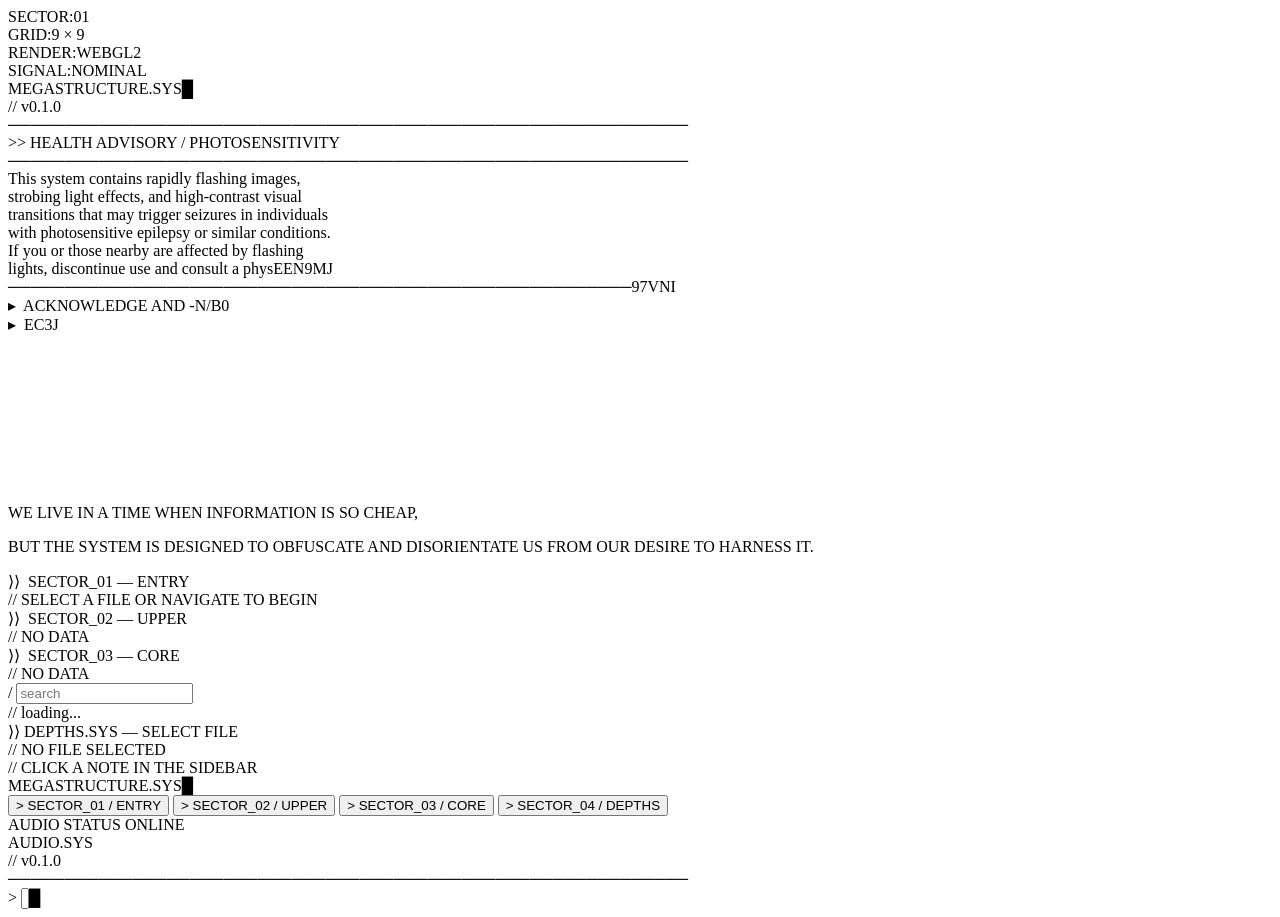
==== frontend/index.html @ d99abc5d "feat: switch typeface to Terminal Mono, Light for body copy Replaces IBM Plex Mono with Terminal Mon" ====
﻿<!DOCTYPE html>
<html lang="en">
<head>
    <meta charset="UTF-8">
    <meta name="viewport" content="width=device-width, initial-scale=1.0">
    <title>megastructure</title>
    <link data-trunk rel="css" href="styles.css" />
    <link data-trunk rel="copy-dir" href="assets" />
</head>
<body>

    <!-- ── CRT scan-line overlay (pointer-events: none, above everything) ── -->
    <div id="crt-overlay" aria-hidden="true"></div>

    <!-- ── Procedural texture field (contours + dust), below the UI ── -->
    <div id="texture-field" aria-hidden="true"></div>

    <!-- ── Spec readout — balances the nav across the top of the frame ── -->
    <aside id="sys-spec" aria-hidden="true">
        <div class="spec-row"><span class="spec-k">SECTOR</span><span class="spec-c">:</span><span class="spec-v" id="spec-sector">01</span></div>
        <div class="spec-row"><span class="spec-k">GRID</span><span class="spec-c">:</span><span class="spec-v">9 × 9</span></div>
        <div class="spec-row"><span class="spec-k">RENDER</span><span class="spec-c">:</span><span class="spec-v">WEBGL2</span></div>
        <div class="spec-row"><span class="spec-k">SIGNAL</span><span class="spec-c">:</span><span class="spec-v">NOMINAL</span></div>
    </aside>

    <!-- ── Splash / photosensitivity disclaimer ── -->
    <div id="splash">
        <div id="splash-inner">
            <div class="splash-head" id="sys-title-splash">
                <span id="sys-splash-before">MEGASTRUCTURE.SYS</span><span class="splash-cursor sys-cursor">█</span><span id="sys-splash-after"></span>
            </div>
            <div class="splash-ver">// v0.1.0</div>
            <div class="splash-rule">────────────────────────────────────────────────────────────</div>
            <div class="splash-label">&gt;&gt;&nbsp;HEALTH&nbsp;ADVISORY&nbsp;/&nbsp;PHOTOSENSITIVITY</div>
            <div class="splash-rule">────────────────────────────────────────────────────────────</div>
            <div class="splash-body">
                <div>This system contains rapidly flashing images,</div>
                <div>strobing light effects, and high-contrast visual</div>
                <div>transitions that may trigger seizures in individuals</div>
                <div>with photosensitive epilepsy or similar conditions.</div>
                <div class="splash-gap"></div>
                <div>If you or those nearby are affected by flashing</div>
                <div>lights, discontinue use and consult a physician.</div>
            </div>
            <div class="splash-rule">────────────────────────────────────────────────────────────</div>
            <div class="splash-opts">
                <div id="splash-enter" class="splash-opt">▸&nbsp;&nbsp;ACKNOWLEDGE AND ENTER</div>
                <div id="splash-back"  class="splash-opt">▸&nbsp;&nbsp;EXIT</div>
            </div>
        </div>
    </div>

    <canvas id="canvas"></canvas>
    <canvas id="glitch-canvas"></canvas>
    <div id="hover-ghost" aria-hidden="true"></div>

    <!-- ── Landing statement (upper centre; recedes once a panel opens) ── -->
    <section id="manifesto" aria-label="statement">
        <p class="mf-lead">
            <span class="mf-line">WE LIVE IN A TIME WHEN</span>
            <span class="mf-line">INFORMATION IS SO CHEAP,</span>
        </p>
        <div class="mf-rule" aria-hidden="true"></div>
        <p class="mf-body">
            <span class="mf-line">BUT THE SYSTEM IS DESIGNED</span>
            <span class="mf-line">TO OBFUSCATE AND DISORIENTATE US</span>
            <span class="mf-line">FROM OUR DESIRE TO HARNESS IT.</span>
        </p>
    </section>

    <!-- ── content panels (sectors 0–2) ── -->
    <div id="panel-0" class="content-panel panel-hidden">
        <div class="panel-header">
            <span class="notes-prompt">⟩⟩&nbsp;</span>
            <span class="panel-title">SECTOR_01&nbsp;—&nbsp;ENTRY</span>
        </div>
        <div class="panel-body">
            <div class="notes-empty">// SELECT A FILE OR NAVIGATE TO BEGIN</div>
        </div>
    </div>

    <div id="panel-1" class="content-panel panel-hidden">
        <div class="panel-header">
            <span class="notes-prompt">⟩⟩&nbsp;</span>
            <span class="panel-title">SECTOR_02&nbsp;—&nbsp;UPPER</span>
        </div>
        <div class="panel-body">
            <div class="notes-empty">// NO DATA</div>
        </div>
    </div>

    <div id="panel-2" class="content-panel panel-hidden">
        <div class="panel-header">
            <span class="notes-prompt">⟩⟩&nbsp;</span>
            <span class="panel-title">SECTOR_03&nbsp;—&nbsp;CORE</span>
        </div>
        <div class="panel-body">
            <div class="notes-empty">// NO DATA</div>
        </div>
    </div>

    <!-- ── notes panel (SECTOR_04 / DEPTHS) ── -->
    <div id="notes-panel" class="notes-hidden">
        <div id="notes-sidebar">
            <div id="notes-search-bar">
                <span class="notes-prompt">/ </span>
                <input id="notes-search" type="text" placeholder="search" autocomplete="off" spellcheck="false">
            </div>
            <div id="notes-tree">
                <div class="notes-loading">// loading...</div>
            </div>
        </div>
        <div id="notes-main">
            <div id="notes-header">
                <span class="notes-prompt">⟩⟩ </span>
                <span id="notes-title">DEPTHS.SYS — SELECT FILE</span>
            </div>
            <div id="notes-body">
                <div class="notes-empty">
                    <div>// NO FILE SELECTED</div>
                    <div>// CLICK A NOTE IN THE SIDEBAR</div>
                </div>
            </div>
        </div>
    </div>

    <nav id="menu">
        <div class="menu-header" id="sys-title-nav">
            <span id="sys-nav-before">MEGASTRUCTURE.SYS</span><span class="cursor sys-cursor">█</span><span id="sys-nav-after"></span>
        </div>
        <div class="menu-rule rule-broken rule-ticked"></div>
        <button id="sector-0" class="menu-item active">
            <span class="prompt">&gt;&nbsp;</span>SECTOR_01&nbsp;/&nbsp;ENTRY
        </button>
        <button id="sector-1" class="menu-item">
            <span class="prompt">&gt;&nbsp;</span>SECTOR_02&nbsp;/&nbsp;UPPER
        </button>
        <button id="sector-2" class="menu-item">
            <span class="prompt">&gt;&nbsp;</span>SECTOR_03&nbsp;/&nbsp;CORE
        </button>
        <button id="sector-3" class="menu-item">
            <span class="prompt">&gt;&nbsp;</span>SECTOR_04&nbsp;/&nbsp;DEPTHS
        </button>
        <div class="menu-rule rule-broken rule-ticked"></div>
        <div class="menu-status">AUDIO&nbsp;STATUS&nbsp;<span id="audio-status" class="online">ONLINE</span></div>
        <div id="sys-egg-msg"></div>
    </nav>
    <!-- ── Audio-sys terminal overlay ── -->
    <div id="audio-sys">
        <div id="audio-sys-inner">
            <div class="asys-head"><span id="asys-title">AUDIO.SYS</span></div>
            <div class="asys-ver">// v0.1.0</div>
            <div class="asys-rule">────────────────────────────────────────────────────────────</div>
            <div id="audio-sys-out"></div>
            <div class="asys-rule"></div>
            <div class="asys-prompt-row">
                <span class="asys-prompt">&gt;&nbsp;</span><input id="audio-sys-cmd" type="text" autocomplete="off" spellcheck="false" /><span class="asys-cursor" aria-hidden="true">█</span>
            </div>
        </div>
    </div>

    <!-- Cache-bust: unlike Trunk's data-trunk assets (css/wasm), these
         plain script tags keep the same URL every deploy, so a browser
         or CDN cache can silently serve a stale copy after a redeploy.
         Bump this query string whenever any of these files change. -->
    <script src="assets/music.js?v=5"></script>
    <script src="assets/scramble.js?v=7"></script>
    <script src="assets/title.js?v=4"></script>
    <script src="assets/synth-ui.js?v=1"></script>
    <script src="assets/audio-sys.js?v=4"></script>
    <script src="assets/ascii-vis.js?v=5"></script>
</body>
</html>
---- frontend/styles.css ----
/* ── Terminal Mono ────────────────────────────────────────────
   One family, four registered weights. Light carries reading copy,
   Regular is the interface default. Medium and Bold are registered so
   emphasis in rendered markdown resolves to a real cut instead of a
   browser-synthesised fake bold off Regular. */
@font-face {
    font-family: 'TerminalMono';
    src: url('assets/fonts/TRTTerminalMono-Light.otf') format('opentype');
    font-weight: 300;
    font-style: normal;
    font-display: swap;
}
@font-face {
    font-family: 'TerminalMono';
    src: url('assets/fonts/TRTTerminalMono-Regular.otf') format('opentype');
    font-weight: 400;
    font-style: normal;
    font-display: swap;
}
@font-face {
    font-family: 'TerminalMono';
    src: url('assets/fonts/TRTTerminalMono-Medium.otf') format('opentype');
    font-weight: 500;
    font-style: normal;
    font-display: swap;
}
@font-face {
    font-family: 'TerminalMono';
    src: url('assets/fonts/TRTTerminalMono-Bold.otf') format('opentype');
    font-weight: 700;
    font-style: normal;
    font-display: swap;
}

/* ── design tokens ────────────────────────────────────────────
   Bone rather than pure white: the specimen-sheet look comes partly
   from ink that reads as pigment on dark stock, not as backlit #fff. */
:root {
    --bone:    232, 228, 217;
    --rule-lo: rgba(var(--bone), 0.06);
    --rule-md: rgba(var(--bone), 0.16);
    --rule-hi: rgba(var(--bone), 0.34);
    /* Density envelope for glyph-drawn rules (────) so they don't read flat */
    --rule-fade: linear-gradient(90deg,
        #000 0%, rgba(0,0,0,0.30) 17%, #000 34%, rgba(0,0,0,0.55) 46%,
        #000 61%, rgba(0,0,0,0.22) 78%, rgba(0,0,0,0.85) 100%);
}

* {
    margin: 0;
    padding: 0;
    box-sizing: border-box;
}

/* ── weight policy ────────────────────────────────────────────
   Regular is the interface default; anything that's read as prose
   rather than scanned as UI drops to Light. */
body { font-weight: 400; }

.splash-body,
.panel-body,
#notes-body,
.mf-body {
    font-weight: 300;
}

/* Structure inside Light copy steps back up — headings are set to
   Medium at the markdown typography rules further down. */
#notes-body code,
#notes-body pre,
#notes-tree,
.notes-empty,
.notes-loading {
    font-weight: 400;
}

/* ── texture field ────────────────────────────────────────────
   Sparse dust only — a threshold on high-frequency noise. Sits above the
   3D canvas but below the UI so chrome stays crisp on top of it. */
#texture-field {
    position: fixed;
    inset: 0;
    z-index: 2;
    pointer-events: none;
    opacity: 0.09;
    background-image:
        url("data:image/svg+xml,%3Csvg xmlns='http://www.w3.org/2000/svg' width='300' height='300'%3E%3Cfilter id='s'%3E%3CfeTurbulence type='fractalNoise' baseFrequency='0.55' numOctaves='1' seed='3' stitchTiles='stitch'/%3E%3CfeComponentTransfer%3E%3CfeFuncA type='discrete' tableValues='0 0 0 0 0 0 0 0 0 0 0 0 0 0 0 0 0 0 0 1'/%3E%3C/feComponentTransfer%3E%3C/filter%3E%3Crect width='300' height='300' filter='url(%23s)' fill='%23e8e4d9'/%3E%3C/svg%3E");
    background-size: 300px 300px;
}

/* ── broken measurement rules ─────────────────────────────────
   Irregular dash lengths at three different alphas, so a rule reads as
   a drafting guide that fades and breaks along its run rather than a
   single flat stroke. */
.rule-broken {
    background-image: repeating-linear-gradient(90deg,
        var(--rule-hi) 0 7px,
        var(--rule-lo) 7px 12px,
        var(--rule-md) 12px 27px,
        transparent    27px 36px,
        var(--rule-lo) 36px 50px,
        var(--rule-hi) 50px 54px,
        transparent    54px 63px);
    background-repeat: repeat-x;
}

/* End ticks — the short cross-strokes that terminate a dimension line */
.rule-ticked { position: relative; }

.rule-ticked::before,
.rule-ticked::after {
    content: '';
    position: absolute;
    top: -2px;
    width: 1px;
    height: 5px;
    background: rgba(var(--bone), 0.38);
}

.rule-ticked::before { left: 0; }
.rule-ticked::after  { right: 0; }

html, body {
    width: 100%;
    height: 100%;
    background: #060608;
    overflow: hidden;
}

#canvas {
    display: block;
    position: fixed;
    top: 0;
    left: 0;
    width: 100%;
    height: 100%;
}

#glitch-canvas {
    position: fixed;
    inset: 0;
    width: 100%;
    height: 100%;
    pointer-events: none;
    z-index: 25;
    image-rendering: pixelated;
}

#hover-ghost {
    position: fixed;
    pointer-events: none;
    z-index: 40;
    font-family: 'TerminalMono', 'Courier New', 'Courier', monospace;
    font-size: clamp(14px, 1.65vw, 20px);
    letter-spacing: 0.08em;
    line-height: 1.9;
    color: rgba(196, 8, 0, 0.55);
    white-space: pre;
    display: none;
    user-select: none;
}

/* ── terminal nav ─────────────────────────────────────────── */

#menu {
    position: fixed;
    top: clamp(1rem, 3vw, 2rem);
    right: clamp(1rem, 3vw, 2rem);
    z-index: 10;
    font-family: 'TerminalMono', 'Courier New', 'Courier', monospace;
    font-size: clamp(14px, 1.65vw, 20px);
    line-height: 1.9;
    color: #fff;
    user-select: none;
    pointer-events: auto;
    text-align: left;
    min-width: 17ch;
}

.menu-header {
    font-size: clamp(14px, 1.73vw, 20px);
    letter-spacing: 0.12em;
    color: #fff;
    white-space: nowrap;
    text-shadow: 0 0 8px rgba(255,255,255,0.65), 0 0 22px rgba(255,255,255,0.22), 0 0 48px rgba(255,255,255,0.07);
}

.cursor {
    display: inline-block;
    animation: blink 1.1s step-end infinite;
    color: #fff;
    text-shadow: 0 0 8px rgba(255,255,255,0.65), 0 0 22px rgba(255,255,255,0.22);
}

@keyframes blink {
    50% { opacity: 0; }
}

/* No background here — the .rule-broken utility supplies it. A shorthand
   `background` reset would win on source order and blank the dashes. */
.menu-rule {
    width: 100%;
    height: 1px;
    margin: 0.55em 0;
}

.menu-item {
    display: block;
    width: 100%;
    text-align: left;
    background: none;
    border: none;
    padding: 0;
    font-family: inherit;
    font-size: inherit;
    line-height: inherit;
    letter-spacing: 0.08em;
    color: rgba(255, 255, 255, 0.35);
    cursor: pointer;
    white-space: nowrap;
    transition: color 0.12s ease, text-shadow 0.12s ease;
    -webkit-tap-highlight-color: transparent;
}

.menu-item .prompt {
    color: rgba(255, 255, 255, 0.18);
    transition: color 0.12s ease;
}

.menu-item:hover {
    color: rgba(255, 255, 255, 0.85);
    text-shadow: 0 0 7px rgba(255,255,255,0.55), 0 0 20px rgba(255,255,255,0.18);
}

.menu-item:hover .prompt {
    color: rgba(255, 255, 255, 0.55);
}

.menu-item.active {
    color: #fff;
    text-shadow: 0 0 7px rgba(255,255,255,0.6), 0 0 20px rgba(255,255,255,0.2);
}

.menu-item.active .prompt {
    color: #fff;
}

.menu-status {
    font-size: clamp(12px, 1.43vw, 17px);
    color: rgba(255, 255, 255, 0.28);
    letter-spacing: 0.1em;
}

.online {
    color: #4dff88;
    transition: text-shadow 0.15s ease;
}

.online:hover {
    text-shadow: 0 0 6px rgba(77, 255, 136, 0.85), 0 0 18px rgba(77, 255, 136, 0.4), 0 0 40px rgba(77, 255, 136, 0.15);
}

.offline {
    color: #ff4455;
    transition: text-shadow 0.15s ease;
}

.offline:hover {
    text-shadow: 0 0 6px rgba(255, 68, 85, 0.85), 0 0 18px rgba(255, 68, 85, 0.4), 0 0 40px rgba(255, 68, 85, 0.15);
}

/* ── spec readout (top-left) ──────────────────────────────── */

#sys-spec {
    position: fixed;
    top: clamp(1rem, 3vw, 2rem);
    left: clamp(1rem, 3vw, 2rem);
    z-index: 10;
    font-family: 'TerminalMono', 'Courier New', 'Courier', monospace;
    font-size: clamp(9px, 0.78vw, 11px);
    line-height: 1.95;
    letter-spacing: 0.15em;
    color: rgba(var(--bone), 0.34);
    user-select: none;
    pointer-events: none;
}

/* Fixed-width key column so every colon lands on the same axis — the
   aligned-colon table is what makes the block read as a spec sheet. */
.spec-row { display: flex; }
.spec-k   { width: 7ch; flex-shrink: 0; }
.spec-c   { width: 2ch; flex-shrink: 0; color: rgba(var(--bone), 0.2); }
.spec-v   { color: rgba(var(--bone), 0.58); }

/* ── landing statement ────────────────────────────────────── */

/* Sits below #glitch-canvas (25) so the glitch/displacement layer washes
   over it like everything else in the scene. pointer-events:none keeps the
   3D canvas and the menu fully interactive underneath. */
#manifesto {
    position: fixed;
    top: clamp(4rem, 10vh, 8.5rem);
    left: 50%;
    transform: translateX(-50%);
    z-index: 20;
    width: min(46rem, 84vw);
    text-align: center;
    font-family: 'TerminalMono', 'Courier New', 'Courier', monospace;
    color: #fff;
    pointer-events: none;
    user-select: none;
    /* Visible by default — the splash is an opaque layer above it, so its
       fade-out is what reveals this. Deliberately not gated behind a
       JS-applied class: the statement should never depend on a script
       having run to be readable. */
    transition: opacity 0.55s ease, transform 0.55s ease;
}

.mf-line { display: block; }

/* letter-spacing adds a trailing gap on the last glyph, which pulls
   centred lines visually left — text-indent puts it back. */
.mf-lead {
    font-size: clamp(15px, 2.45vw, 30px);
    line-height: 1.42;
    letter-spacing: 0.17em;
    text-indent: 0.17em;
    text-shadow: 0 0 10px rgba(255,255,255,0.5), 0 0 30px rgba(255,255,255,0.18),
                 0 0 70px rgba(255,255,255,0.07);
}

/* The one focal rule — solid at the centre, dissolving at both ends,
   with tick ends. Non-monotone without being visibly dashed. */
.mf-rule {
    position: relative;
    width: clamp(3rem, 6vw, 4.75rem);
    height: 1px;
    margin: clamp(1.5rem, 3.2vh, 2.6rem) auto;
    background: linear-gradient(90deg,
        transparent 0%, rgba(var(--bone), 0.12) 14%, rgba(var(--bone), 0.46) 42%,
        rgba(var(--bone), 0.46) 58%, rgba(var(--bone), 0.12) 86%, transparent 100%);
}

.mf-rule::before,
.mf-rule::after {
    content: '';
    position: absolute;
    top: -2px;
    width: 1px;
    height: 5px;
    background: rgba(var(--bone), 0.3);
}

.mf-rule::before { left: 0; }
.mf-rule::after  { right: 0; }

.mf-body {
    font-size: clamp(10px, 1.45vw, 17px);
    line-height: 1.85;
    letter-spacing: 0.25em;
    text-indent: 0.25em;
    color: rgba(255, 255, 255, 0.52);
    text-shadow: 0 0 8px rgba(255,255,255,0.22);
}

/* Recede while a panel or the notes reader is open — this belongs to the
   landing state, not to reading mode. */
body:has(.content-panel:not(.panel-hidden)) #manifesto,
body:has(#notes-panel:not(.notes-hidden)) #manifesto {
    opacity: 0;
    transform: translateX(-50%) translateY(-0.6rem);
}

/* Below ~700px the nav occupies the whole upper right, so the statement
   drops beneath it rather than running underneath the menu items. */
@media (max-width: 700px) {
    /* The nav's height is driven by its font size, not by viewport height, so
       a pure vh offset collides on short screens — the rem floor guarantees
       clearance beneath it at any phone height. */
    #manifesto {
        top: max(17.5rem, 30vh);
        width: 88vw;
    }
    .mf-lead { font-size: clamp(13px, 4.3vw, 22px); letter-spacing: 0.13em; text-indent: 0.13em; }
    .mf-body { font-size: clamp(10px, 2.9vw, 13px); letter-spacing: 0.19em; text-indent: 0.19em; }
}

/* ── shared panel base ────────────────────────────────────── */

/* z-index 26 puts panels above #glitch-canvas (25) but below #menu (30) */
.content-panel,
#notes-panel {
    position: fixed;
    top: 50%;
    left: 50%;
    transform: translate(-50%, -50%);
    z-index: 26;
    width: min(960px, 88vw);
    height: min(78vh, 680px);
    background-color: rgba(4, 5, 7, 0.96);
    /* Registration marks at the corners instead of a continuous frame —
       eight short strokes, two per corner. */
    background-image:
        linear-gradient(var(--rule-hi), var(--rule-hi)), linear-gradient(var(--rule-hi), var(--rule-hi)),
        linear-gradient(var(--rule-hi), var(--rule-hi)), linear-gradient(var(--rule-hi), var(--rule-hi)),
        linear-gradient(var(--rule-hi), var(--rule-hi)), linear-gradient(var(--rule-hi), var(--rule-hi)),
        linear-gradient(var(--rule-hi), var(--rule-hi)), linear-gradient(var(--rule-hi), var(--rule-hi));
    background-repeat: no-repeat;
    background-size:
        18px 1px, 1px 18px,   /* top-left    */
        18px 1px, 1px 18px,   /* top-right   */
        18px 1px, 1px 18px,   /* bottom-left */
        18px 1px, 1px 18px;   /* bottom-right*/
    background-position:
        left top, left top,
        right top, right top,
        left bottom, left bottom,
        right bottom, right bottom;
    border: 1px solid rgba(var(--bone), 0.045);
    backdrop-filter: blur(6px);
    font-family: 'TerminalMono', 'Courier New', 'Courier', monospace;
    color: #ccc;
    overflow: hidden;
}

.content-panel {
    display: flex;
    flex-direction: column;
}

.content-panel.panel-hidden {
    display: none;
}

/* ── generic panel header / body ──────────────────────────── */

.panel-header {
    padding: 0.7rem 1.4rem;
    display: flex;
    align-items: center;
    gap: 0.4rem;
    flex-shrink: 0;
    position: relative;
}

/* Broken drafting rule instead of a flat 1px border */
.panel-header::after {
    content: '';
    position: absolute;
    left: 0;
    right: 0;
    bottom: 0;
    height: 1px;
    background-image: repeating-linear-gradient(90deg,
        var(--rule-md) 0 9px,
        var(--rule-lo) 9px 15px,
        var(--rule-hi) 15px 19px,
        transparent    19px 29px,
        var(--rule-lo) 29px 46px,
        transparent    46px 54px);
}

.panel-title {
    font-size: clamp(10px, 1vw, 13px);
    letter-spacing: 0.14em;
    color: rgba(255, 255, 255, 0.55);
    white-space: nowrap;
    overflow: hidden;
    text-overflow: ellipsis;
    text-shadow: 0 0 8px rgba(255,255,255,0.4), 0 0 22px rgba(255,255,255,0.12);
}

.panel-body {
    flex: 1;
    overflow-y: auto;
    padding: 2rem 3.5rem 3rem;
    scrollbar-width: thin;
    scrollbar-color: rgba(255, 255, 255, 0.08) transparent;
    line-height: 1.85;
    font-size: clamp(12px, 1.1vw, 15px);
}

/* ── notes panel ──────────────────────────────────────────── */

#notes-panel {
    display: flex;
}

#notes-panel.notes-hidden {
    display: none;
}

/* make menu sit above the notes overlay */
#menu { z-index: 30; }

/* sidebar */
#notes-sidebar {
    width: 210px;
    min-width: 160px;
    flex-shrink: 0;
    display: flex;
    flex-direction: column;
    overflow: hidden;
    position: relative;
}

/* Vertical broken rule — same drafting language, run top-to-bottom */
#notes-sidebar::after {
    content: '';
    position: absolute;
    top: 0;
    bottom: 0;
    right: 0;
    width: 1px;
    background-image: repeating-linear-gradient(180deg,
        var(--rule-md) 0 11px,
        var(--rule-lo) 11px 18px,
        var(--rule-hi) 18px 22px,
        transparent    22px 34px,
        var(--rule-lo) 34px 52px,
        transparent    52px 61px);
}

#notes-search-bar {
    display: flex;
    align-items: center;
    padding: 0.75rem 0.9rem;
    gap: 0.35rem;
    flex-shrink: 0;
    position: relative;
}

#notes-search-bar::after {
    content: '';
    position: absolute;
    left: 0;
    right: 0;
    bottom: 0;
    height: 1px;
    background-image: repeating-linear-gradient(90deg,
        var(--rule-md) 0 8px,
        transparent    8px 14px,
        var(--rule-lo) 14px 27px,
        var(--rule-hi) 27px 30px,
        transparent    30px 41px);
}

.notes-prompt {
    color: rgba(255,255,255,0.22);
    font-size: 0.85em;
    flex-shrink: 0;
}

#notes-search {
    background: none;
    border: none;
    outline: none;
    color: #fff;
    font-family: inherit;
    font-size: clamp(11px, 1vw, 13px);
    width: 100%;
    caret-color: #4dff88;
}

#notes-search::placeholder { color: rgba(255,255,255,0.18); }

#notes-tree {
    flex: 1;
    overflow-y: auto;
    padding: 0.4rem 0 1rem;
    scrollbar-width: thin;
    scrollbar-color: rgba(255,255,255,0.08) transparent;
}

.tree-file, .tree-dir {
    padding: 0.2rem 0.9rem;
    font-size: clamp(10px, 0.95vw, 12px);
    cursor: pointer;
    white-space: nowrap;
    overflow: hidden;
    text-overflow: ellipsis;
    color: rgba(255,255,255,0.38);
    letter-spacing: 0.02em;
    line-height: 1.7;
    user-select: none;
    transition: color 0.1s, background 0.1s;
}

.tree-file:hover { color: rgba(255,255,255,0.78); background: rgba(255,255,255,0.04); }
.tree-file.active { color: #fff; background: rgba(255,255,255,0.07); }

.tree-dir { color: rgba(255,255,255,0.25); font-size: clamp(9px, 0.85vw, 11px); letter-spacing: 0.07em; }
.tree-dir:hover { color: rgba(255,255,255,0.55); }

.tree-children { padding-left: 0.7rem; }
.tree-children.tree-collapsed { display: none; }

.notes-loading, .notes-empty, .notes-error {
    padding: 1rem 0.9rem;
    color: rgba(255,255,255,0.2);
    font-size: clamp(10px, 0.9vw, 12px);
    line-height: 1.8;
    letter-spacing: 0.05em;
}
.notes-error { color: rgba(255,80,80,0.5); }

/* main content area */
#notes-main {
    flex: 1;
    display: flex;
    flex-direction: column;
    overflow: hidden;
    min-width: 0;
}

#notes-header {
    padding: 0.7rem 1.4rem;
    display: flex;
    align-items: center;
    gap: 0.4rem;
    flex-shrink: 0;
    position: relative;
}

#notes-header::after {
    content: '';
    position: absolute;
    left: 0;
    right: 0;
    bottom: 0;
    height: 1px;
    background-image: repeating-linear-gradient(90deg,
        var(--rule-md) 0 9px,
        var(--rule-lo) 9px 15px,
        var(--rule-hi) 15px 19px,
        transparent    19px 29px,
        var(--rule-lo) 29px 46px,
        transparent    46px 54px);
}

#notes-title {
    font-size: clamp(10px, 1vw, 13px);
    letter-spacing: 0.14em;
    color: rgba(255,255,255,0.55);
    white-space: nowrap;
    overflow: hidden;
    text-overflow: ellipsis;
    text-shadow: 0 0 8px rgba(255,255,255,0.4), 0 0 22px rgba(255,255,255,0.12);
}

#notes-body {
    flex: 1;
    overflow-y: auto;
    padding: 2rem 3.5rem 3rem;
    scrollbar-width: thin;
    scrollbar-color: rgba(255,255,255,0.08) transparent;
    line-height: 1.85;
    font-size: clamp(12px, 1.1vw, 15px);
    max-width: 820px;
}

/* ── markdown typography ── */
#notes-body h1, #notes-body h2, #notes-body h3,
#notes-body h4, #notes-body h5, #notes-body h6 {
    font-family: 'TerminalMono', 'Courier New', monospace;
    color: #fff;
    letter-spacing: 0.1em;
    margin: 2em 0 0.6em;
    line-height: 1.35;
    /* Medium, so headings step up out of the Light body copy */
    font-weight: 500;
}
#notes-body h1:first-child { margin-top: 0; }
#notes-body h1 { font-size: 1.25em; border-bottom: 1px solid rgba(255,255,255,0.1); padding-bottom: 0.5em; }
#notes-body h2 { font-size: 1.05em; color: rgba(255,255,255,0.78); }
#notes-body h3 { font-size: 0.95em; color: rgba(255,255,255,0.6); }
#notes-body h4, #notes-body h5, #notes-body h6 { font-size: 0.88em; color: rgba(255,255,255,0.5); }

#notes-body p { margin: 0 0 1em; color: rgba(255,255,255,0.7); }

#notes-body a {
    color: rgba(100, 220, 160, 0.85);
    text-decoration: none;
    border-bottom: 1px solid rgba(100,220,160,0.2);
    transition: color 0.1s, border-color 0.1s;
}
#notes-body a:hover { color: #4dff88; border-bottom-color: rgba(77,255,136,0.45); }

#notes-body code {
    background: rgba(255,255,255,0.06);
    padding: 0.12em 0.38em;
    font-family: inherit;
    font-size: 0.88em;
    color: rgba(255,210,120,0.9);
}

#notes-body pre {
    background: rgba(0,0,0,0.45);
    border-left: 2px solid rgba(255,255,255,0.15);
    padding: 0.9rem 1.1rem;
    overflow-x: auto;
    margin: 1.1em 0;
    scrollbar-width: thin;
}
#notes-body pre code { background: none; padding: 0; color: rgba(255,240,180,0.8); }

#notes-body ul, #notes-body ol { padding-left: 1.4em; margin: 0.4em 0 0.9em; color: rgba(255,255,255,0.65); }
#notes-body li { margin: 0.2em 0; }
#notes-body li p { margin: 0; }

#notes-body blockquote {
    border-left: 2px solid rgba(255,255,255,0.12);
    padding-left: 1em;
    margin: 1em 0;
    color: rgba(255,255,255,0.38);
    font-style: italic;
}

#notes-body hr { border: none; border-top: 1px solid rgba(255,255,255,0.07); margin: 1.5em 0; }

#notes-body table { width: 100%; border-collapse: collapse; margin: 1em 0; font-size: 0.88em; }
#notes-body th, #notes-body td {
    border: 1px solid rgba(255,255,255,0.09);
    padding: 0.38em 0.75em;
    text-align: left;
    color: rgba(255,255,255,0.65);
}
#notes-body th { background: rgba(255,255,255,0.04); color: rgba(255,255,255,0.55); letter-spacing: 0.06em; }

#notes-body strong { color: rgba(255,255,255,0.88); font-weight: bold; }
#notes-body em { color: rgba(255,255,255,0.6); }
#notes-body del { color: rgba(255,255,255,0.3); text-decoration: line-through; }

/* task list checkboxes */
#notes-body input[type="checkbox"] {
    appearance: none;
    -webkit-appearance: none;
    width: 0.75em; height: 0.75em;
    border: 1px solid rgba(255,255,255,0.25);
    display: inline-block;
    vertical-align: middle;
    margin-right: 0.4em;
    position: relative;
}
#notes-body input[type="checkbox"]:checked { border-color: #4dff88; }
#notes-body input[type="checkbox"]:checked::after {
    content: "✓";
    position: absolute;
    top: -3px; left: 0;
    font-size: 0.85em;
    color: #4dff88;
}

/* ── Editable sys-title ─────────────────────────────────────── */

#sys-title-nav,
#sys-title-splash {
    cursor: text;
    user-select: none;
}

/* brighter, faster blink when actively editing */
#sys-title-nav.sys-focused .sys-cursor,
#sys-title-splash.sys-focused .sys-cursor {
    text-shadow: 0 0 12px rgba(255,255,255,0.98), 0 0 32px rgba(255,255,255,0.65), 0 0 60px rgba(255,255,255,0.3);
    animation: blink 0.6s step-end infinite;
}

@keyframes sys-flash {
    0%   { opacity: 1; }
    15%  { opacity: 0.04; }
    42%  { opacity: 0.88; }
    68%  { opacity: 0.12; }
    100% { opacity: 1; }
}

.sys-flash {
    animation: sys-flash 0.7s ease forwards;
}

/* easter egg message line */
#sys-egg-msg {
    font-size: clamp(9px, 0.88vw, 11px);
    color: rgba(77, 255, 136, 0.6);
    letter-spacing: 0.09em;
    opacity: 0;
    transition: opacity 0.35s ease;
    min-height: 1.5em;
    white-space: nowrap;
    overflow: hidden;
    text-overflow: ellipsis;
}

/* smooth transition on/off eggs */
#menu,
.content-panel,
#notes-panel {
    transition: filter 0.65s ease;
}

body.egg-void #menu,
body.egg-void .content-panel,
body.egg-void #notes-panel {
    filter: sepia(1) hue-rotate(205deg) saturate(1.7) brightness(0.72);
}

body.egg-nexus #menu,
body.egg-nexus .content-panel,
body.egg-nexus #notes-panel {
    filter: hue-rotate(155deg) saturate(1.5);
}

body.egg-genesis #menu,
body.egg-genesis .content-panel,
body.egg-genesis #notes-panel {
    filter: sepia(0.45) hue-rotate(22deg) saturate(1.45) brightness(1.1);
}

/* ── CRT scan-line overlay ───────────────────────────────────── */

#crt-overlay {
    position: fixed;
    inset: 0;
    z-index: 200;
    pointer-events: none;
    /* Fine print grain over everything (including the UI chrome), then the
       CRT scanline pattern: 2 px phosphor row (slight white lift, visible on
       black) followed by 2 px dark gap between rows. Period = 4 px. */
    background-image:
        url("data:image/svg+xml,%3Csvg xmlns='http://www.w3.org/2000/svg' width='140' height='140'%3E%3Cfilter id='g'%3E%3CfeTurbulence type='fractalNoise' baseFrequency='0.9' numOctaves='2' stitchTiles='stitch'/%3E%3C/filter%3E%3Crect width='140' height='140' filter='url(%23g)' opacity='0.13'/%3E%3C/svg%3E"),
        repeating-linear-gradient(
            to bottom,
            rgba(232, 228, 217, 0.015) 0px,
            rgba(232, 228, 217, 0.015) 2px,
            rgba(0,   0,   0,   0.07)  2px,
            rgba(0,   0,   0,   0.07)  4px
        );
    background-size: 140px 140px, auto;
}

/* ── Splash / disclaimer screen ─────────────────────────────── */

#splash {
    position: fixed;
    inset: 0;
    z-index: 100;
    background: #000;
    display: flex;
    align-items: center;
    justify-content: center;
    font-family: 'TerminalMono', 'Courier New', 'Courier', monospace;
    color: #fff;
    text-shadow: 0 0 6px rgba(255,255,255,0.65), 0 0 18px rgba(255,255,255,0.25), 0 0 40px rgba(255,255,255,0.08);
    transition: opacity 0.5s ease;
}

#splash.splash-out {
    opacity: 0;
    pointer-events: none;
}

#splash-inner {
    width: min(600px, 86vw);
    padding: 1rem;
    line-height: 1.75;
}

.splash-head {
    font-size: clamp(14px, 1.7vw, 20px);
    letter-spacing: 0.1em;
    margin-bottom: 0.35rem;
}

.splash-ver {
    font-size: clamp(10px, 1vw, 12px);
    color: rgba(255, 255, 255, 0.28);
    letter-spacing: 0.16em;
    margin-bottom: 1.1rem;
}

.splash-cursor {
    display: inline-block;
    animation: blink 1.1s step-end infinite;
}

.splash-rule {
    color: rgba(var(--bone), 0.26);
    text-shadow: none;
    overflow: hidden;
    white-space: nowrap;
    margin: 0.85rem 0;
    letter-spacing: 0;
    user-select: none;
    /* These rules are drawn glyphs, so instead of restyling them the mask
       thins and re-inks them along their run — same broken, non-monotone
       read as the drafting rules, with the ASCII intact. */
    -webkit-mask-image: var(--rule-fade);
    mask-image: var(--rule-fade);
}

.splash-label {
    font-size: clamp(11px, 1.1vw, 14px);
    letter-spacing: 0.16em;
    opacity: 0.76;
}

.splash-body {
    font-size: clamp(12px, 1.25vw, 16px);
    opacity: 0.76;
    margin: 0.8rem 0;
}

.splash-body div { margin: 0.15rem 0; }

.splash-gap { height: 0.55rem; }

.splash-opts {
    margin-top: 1.5rem;
    display: flex;
    flex-direction: column;
    gap: 0.5rem;
}

.splash-opt {
    font-size: clamp(13px, 1.45vw, 17px);
    letter-spacing: 0.1em;
    cursor: pointer;
    padding: 0.3rem 0;
    user-select: none;
    transition: color 0.12s ease, text-shadow 0.12s ease;
}

.splash-opt:hover {
    color: #fff;
    text-shadow: 0 0 10px rgba(255,255,255,0.9), 0 0 28px rgba(255,255,255,0.55), 0 0 60px rgba(255,255,255,0.2);
}

/* ── mobile ───────────────────────────────────────────────── */

/* ── Audio-sys transition (pixelation crunch) ───────────────────── */

body.into-audio-sys #canvas,
body.into-audio-sys nav#menu,
body.into-audio-sys .content-panel,
body.into-audio-sys #manifesto,
body.into-audio-sys #sys-spec,
body.into-audio-sys #texture-field,
body.into-audio-sys #notes-panel {
    animation: asys-crunch-out 0.44s steps(7, end) forwards;
    pointer-events: none;
}

body.audio-sys-active #canvas,
body.audio-sys-active nav#menu,
body.audio-sys-active .content-panel,
body.audio-sys-active #manifesto,
body.audio-sys-active #sys-spec,
body.audio-sys-active #texture-field,
body.audio-sys-active #notes-panel {
    opacity: 0;
    pointer-events: none;
}

body.from-audio-sys #canvas,
body.from-audio-sys nav#menu,
body.from-audio-sys #manifesto,
body.from-audio-sys #sys-spec,
body.from-audio-sys #texture-field {
    animation: asys-crunch-in 0.44s steps(7, end) forwards;
}

@keyframes asys-crunch-out {
    0%   { opacity: 1; filter: none; }
    20%  { filter: brightness(1.7) contrast(2.5) saturate(0); }
    55%  { filter: brightness(0.4) contrast(4) blur(1px) saturate(0); opacity: 0.5; }
    85%  { filter: brightness(0.08) blur(4px); opacity: 0.1; }
    100% { filter: brightness(0) blur(8px); opacity: 0; }
}

@keyframes asys-crunch-in {
    0%   { opacity: 0; filter: brightness(0) blur(8px); }
    15%  { filter: brightness(0.08) blur(4px); opacity: 0.1; }
    45%  { filter: brightness(0.4) contrast(4) blur(1px) saturate(0); opacity: 0.5; }
    80%  { filter: brightness(1.7) contrast(2.5) saturate(0); }
    100% { opacity: 1; filter: none; }
}

/* ── Audio-sys overlay ──────────────────────────────────────────── */

#audio-sys {
    display: none;
    position: fixed;
    inset: 0;
    z-index: 150;
    background: #000;
    align-items: center;
    justify-content: center;
    font-family: 'TerminalMono', 'Courier New', 'Courier', monospace;
    color: #fff;
    text-shadow: 0 0 6px rgba(255,255,255,0.65), 0 0 18px rgba(255,255,255,0.25), 0 0 40px rgba(255,255,255,0.08);
}

#audio-sys.asys-in {
    animation: asys-overlay-in 0.4s ease-out forwards;
}

#audio-sys.asys-out {
    animation: asys-overlay-out 0.35s ease-in forwards;
}

@keyframes asys-overlay-in {
    from { opacity: 0; filter: blur(10px) brightness(2.5); }
    to   { opacity: 1; filter: none; }
}

@keyframes asys-overlay-out {
    from { opacity: 1; filter: none; }
    to   { opacity: 0; filter: blur(10px) brightness(0); }
}

#audio-sys-inner {
    width: min(600px, 86vw);
    padding: 1rem;
    display: flex;
    flex-direction: column;
    max-height: 80vh;
    line-height: 1.75;
}

.asys-head {
    font-size: clamp(14px, 1.7vw, 20px);
    letter-spacing: 0.1em;
    margin-bottom: 0.35rem;
}

.asys-ver {
    font-size: clamp(10px, 1vw, 12px);
    color: rgba(255, 255, 255, 0.28);
    letter-spacing: 0.16em;
    margin-bottom: 0;
    text-shadow: none;
}

.asys-cursor {
    display: inline-block;
    animation: blink 1.1s step-end infinite;
}

.asys-rule {
    color: rgba(var(--bone), 0.26);
    text-shadow: none;
    overflow: hidden;
    white-space: nowrap;
    margin: 0.85rem 0;
    letter-spacing: 0;
    user-select: none;
    -webkit-mask-image: var(--rule-fade);
    mask-image: var(--rule-fade);
}

#audio-sys-out {
    position: relative;
    flex: 1;
    overflow-y: auto;
    font-size: clamp(12px, 1.25vw, 16px);
    min-height: 3em;
    max-height: 46vh;
    scrollbar-width: thin;
    scrollbar-color: rgba(255,255,255,0.08) transparent;
    opacity: 0.76;
}

.asys-line { letter-spacing: 0.05em; }

.asys-prompt-row {
    display: flex;
    align-items: baseline;
    font-size: clamp(13px, 1.45vw, 17px);
    margin-top: 0.3rem;
    /* The input is only as wide as its text so the block cursor can sit
       directly after it — the rest of the row still focuses on click. */
    cursor: text;
}

.asys-prompt {
    color: rgba(255,255,255,0.45);
    flex-shrink: 0;
    user-select: none;
}

#audio-sys-cmd {
    background: transparent;
    border: none;
    outline: none;
    color: #fff;
    font-family: 'TerminalMono', 'Courier New', 'Courier', monospace;
    font-size: inherit;
    letter-spacing: 0.05em;
    /* Native caret hidden — the block cursor after the input is the caret */
    caret-color: transparent;
    text-shadow: 0 0 6px rgba(255,255,255,0.55), 0 0 16px rgba(255,255,255,0.2);
    /* Width tracks the value length (set from JS in ch units) so the block
       cursor lands right after the last character. */
    width: 0;
    min-width: 0;
    flex-shrink: 0;
    text-transform: uppercase;
}

/* Block cursor now lives at the prompt, where the caret actually is */
.asys-prompt-row .asys-cursor {
    flex-shrink: 0;
    color: #fff;
    text-shadow: 0 0 6px rgba(255,255,255,0.55), 0 0 16px rgba(255,255,255,0.2);
}

/* ── SYNTH control panel (inside the AUDIO.SYS output pane) ─────── */

.synth-panel {
    margin: 0.5rem 0 0.2rem;
    line-height: 1.5;
    user-select: none;
}

.synth-head {
    color: rgba(255,255,255,0.55);
    letter-spacing: 0.06em;
    margin-bottom: 0.25rem;
}

.synth-group {
    color: rgba(255,255,255,0.42);
    letter-spacing: 0.16em;
    margin: 0.45rem 0 0.1rem;
    text-shadow: none;
}

.synth-row {
    display: flex;
    align-items: baseline;
    gap: 0.6ch;
    white-space: nowrap;
}

.synth-label {
    width: 8ch;
    flex-shrink: 0;
    color: rgba(255,255,255,0.5);
    text-align: right;
    text-shadow: none;
}

/* The track is plain monospace text — pointer-x within its box maps
   linearly onto the parameter range, so no extra geometry is needed. */
.synth-track {
    flex-shrink: 0;
    cursor: ew-resize;
    touch-action: none;          /* let horizontal drags through on touch */
    padding: 0.1em 0;
}

.synth-bracket { color: rgba(255,255,255,0.3); text-shadow: none; }

.synth-fill {
    color: rgba(255,255,255,0.82);
    text-shadow: 0 0 6px rgba(255,255,255,0.5), 0 0 16px rgba(255,255,255,0.18);
}

.synth-track:hover .synth-fill,
.synth-track-active .synth-fill {
    color: #fff;
    text-shadow: 0 0 8px rgba(255,255,255,0.9), 0 0 22px rgba(255,255,255,0.4);
}

.synth-val {
    width: 7ch;
    flex-shrink: 0;
    color: rgba(255,255,255,0.7);
    text-shadow: none;
}

.synth-hint {
    color: rgba(255,255,255,0.22);
    text-shadow: none;
    overflow: hidden;
    text-overflow: ellipsis;
}

.synth-foot {
    display: flex;
    gap: 1.2rem;
    margin-top: 0.7rem;
}

.synth-btn {
    background: none;
    border: none;
    padding: 0;
    font-family: inherit;
    font-size: inherit;
    letter-spacing: 0.08em;
    color: rgba(255,255,255,0.45);
    cursor: pointer;
    transition: color 0.12s ease, text-shadow 0.12s ease;
    -webkit-tap-highlight-color: transparent;
}

.synth-btn:hover {
    color: #fff;
    text-shadow: 0 0 8px rgba(255,255,255,0.8), 0 0 22px rgba(255,255,255,0.35);
}

.synth-warn {
    margin-top: 0.5rem;
    color: rgba(255, 180, 90, 0.6);
    text-shadow: none;
}

@media (max-width: 700px) {
    /* No room for the spec block once the nav owns the upper right */
    #sys-spec { display: none; }
}

@media (max-width: 480px) {
    .splash-head { font-size: clamp(14px, 4.5vw, 20px); }
    .splash-body { font-size: clamp(12px, 3.5vw, 15px); }
    .splash-opt  { font-size: clamp(13px, 4vw, 17px); }

    /* Hints don't fit alongside the bars on a phone — drop them and keep
       the label/track/value triplet, which is what's actually operable. */
    .synth-hint  { display: none; }
    .synth-label { width: 7ch; }
    .synth-panel { font-size: clamp(10px, 3vw, 13px); }

    #menu {
        font-size: clamp(14px, 4.8vw, 20px);
        top: 0.85rem;
        right: 0.85rem;
        min-width: 0;
    }

    .menu-header {
        font-size: clamp(14px, 5.1vw, 20px);
    }

    .menu-status {
        font-size: clamp(12px, 4.2vw, 17px);
    }

    .content-panel,
    #notes-panel {
        width: 96vw;
        height: 82vh;
    }

    #notes-panel {
        flex-direction: column;
    }

    .panel-body {
        padding: 1rem 1.2rem 2rem;
    }

    #notes-sidebar {
        width: 100%;
        min-width: 0;
        height: 36%;
        min-height: 120px;
        border-right: none;
        border-bottom: 1px solid rgba(255,255,255,0.07);
        flex-shrink: 0;
    }

    #notes-main {
        height: 64%;
        flex: 1;
    }

    #notes-body {
        padding: 1rem 1.2rem 2rem;
    }
}
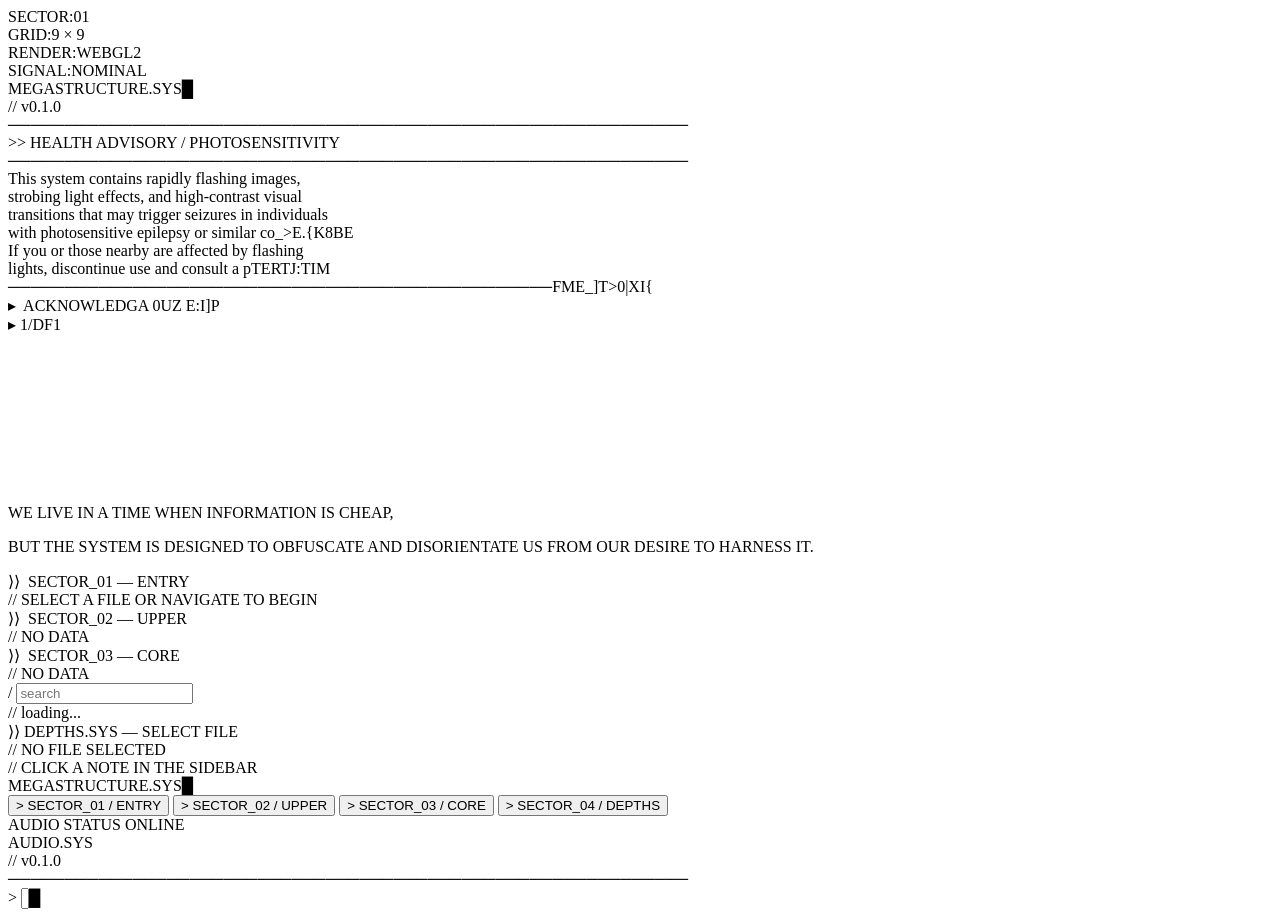
==== commit 255a3479: "feat: set the landing statement as an asymmetric editorial spread Drops "SO" from the premise and sp" ====
--- a/frontend/index.html
+++ b/frontend/index.html
@@ -58,7 +58,7 @@
     <section id="manifesto" aria-label="statement">
         <p class="mf-lead">
             <span class="mf-line">WE LIVE IN A TIME WHEN</span>
-            <span class="mf-line">INFORMATION IS SO CHEAP,</span>
+            <span class="mf-line">INFORMATION IS CHEAP,</span>
         </p>
         <div class="mf-rule" aria-hidden="true"></div>
         <p class="mf-body">
--- a/frontend/styles.css
+++ b/frontend/styles.css
@@ -300,11 +300,18 @@
 #manifesto {
     position: fixed;
     top: clamp(4rem, 10vh, 8.5rem);
-    left: 50%;
-    transform: translateX(-50%);
+    /* Centred within the space beside the nav rather than within the whole
+       viewport. Reserving room on both sides squeezed the column so hard at
+       mid widths that the headline wrapped; reserving only on the right —
+       where the nav actually is — keeps a wide, readable measure. */
+    left: clamp(1rem, 3vw, 2rem);
+    right: 20rem;
+    margin-inline: auto;
     z-index: 20;
-    width: min(46rem, 84vw);
-    text-align: center;
+    /* Must shrink explicitly rather than lean on `right`: with left, right
+       and width all set the box is over-constrained, `right` is dropped,
+       and the column overflows into the nav instead of narrowing. */
+    width: min(48rem, calc(100vw - 22rem));
     font-family: 'TerminalMono', 'Courier New', 'Courier', monospace;
     color: #fff;
     pointer-events: none;
@@ -318,24 +325,29 @@
 
 .mf-line { display: block; }
 
-/* letter-spacing adds a trailing gap on the last glyph, which pulls
-   centred lines visually left — text-indent puts it back. */
+/* The premise: large, bold, ranged left off the column. Big bold type
+   needs far less tracking than the small caps elsewhere, and a tight
+   leading so the two lines read as one mass. */
 .mf-lead {
-    font-size: clamp(15px, 2.45vw, 30px);
-    line-height: 1.42;
-    letter-spacing: 0.17em;
-    text-indent: 0.17em;
-    text-shadow: 0 0 10px rgba(255,255,255,0.5), 0 0 30px rgba(255,255,255,0.18),
-                 0 0 70px rgba(255,255,255,0.07);
+    text-align: left;
+    font-weight: 700;
+    font-size: clamp(20px, 4vw, 54px);
+    line-height: 1.1;
+    /* The two-line break is the composition — never let it reflow */
+    white-space: nowrap;
+    letter-spacing: 0.015em;
+    text-shadow: 0 0 14px rgba(255,255,255,0.42), 0 0 44px rgba(255,255,255,0.16),
+                 0 0 90px rgba(255,255,255,0.06);
 }
 
 /* The one focal rule — solid at the centre, dissolving at both ends,
    with tick ends. Non-monotone without being visibly dashed. */
+/* Ranged right, where it leads into the counterpoint block */
 .mf-rule {
     position: relative;
     width: clamp(3rem, 6vw, 4.75rem);
     height: 1px;
-    margin: clamp(1.5rem, 3.2vh, 2.6rem) auto;
+    margin: clamp(1.5rem, 3.2vh, 2.6rem) 0 clamp(1.5rem, 3.2vh, 2.6rem) auto;
     background: linear-gradient(90deg,
         transparent 0%, rgba(var(--bone), 0.12) 14%, rgba(var(--bone), 0.46) 42%,
         rgba(var(--bone), 0.46) 58%, rgba(var(--bone), 0.12) 86%, transparent 100%);
@@ -354,13 +366,17 @@
 .mf-rule::before { left: 0; }
 .mf-rule::after  { right: 0; }
 
+/* The turn: ranged right, still display-sized but well under the lead,
+   and Light against the lead's Bold. The negative margin cancels the
+   trailing letter-space so the ragged-left block sits flush right. */
 .mf-body {
-    font-size: clamp(10px, 1.45vw, 17px);
-    line-height: 1.85;
-    letter-spacing: 0.25em;
-    text-indent: 0.25em;
-    color: rgba(255, 255, 255, 0.52);
-    text-shadow: 0 0 8px rgba(255,255,255,0.22);
+    text-align: right;
+    font-size: clamp(12px, 2.05vw, 27px);
+    line-height: 1.5;
+    letter-spacing: 0.085em;
+    margin-right: -0.085em;
+    color: rgba(255, 255, 255, 0.55);
+    text-shadow: 0 0 10px rgba(255,255,255,0.22);
 }
 
 /* Recede while a panel or the notes reader is open — this belongs to the
@@ -368,21 +384,24 @@
 body:has(.content-panel:not(.panel-hidden)) #manifesto,
 body:has(#notes-panel:not(.notes-hidden)) #manifesto {
     opacity: 0;
-    transform: translateX(-50%) translateY(-0.6rem);
-}
-
-/* Below ~700px the nav occupies the whole upper right, so the statement
-   drops beneath it rather than running underneath the menu items. */
-@media (max-width: 700px) {
+    transform: translateY(-0.6rem);
+}
+
+/* Below ~900px reserving side room would squeeze the column too far, so
+   the statement drops beneath the nav and takes the full width instead. */
+@media (max-width: 900px) {
     /* The nav's height is driven by its font size, not by viewport height, so
        a pure vh offset collides on short screens — the rem floor guarantees
-       clearance beneath it at any phone height. */
+       clearance beneath it at any height. */
     #manifesto {
-        top: max(17.5rem, 30vh);
+        top: max(19rem, 30vh);
+        /* Below the nav now, so it can use the full width again */
+        left: 0;
+        right: 0;
         width: 88vw;
     }
-    .mf-lead { font-size: clamp(13px, 4.3vw, 22px); letter-spacing: 0.13em; text-indent: 0.13em; }
-    .mf-body { font-size: clamp(10px, 2.9vw, 13px); letter-spacing: 0.19em; text-indent: 0.19em; }
+    .mf-lead { font-size: clamp(17px, 6.3vw, 30px); letter-spacing: 0.01em; }
+    .mf-body { font-size: clamp(11px, 3.8vw, 18px); letter-spacing: 0.07em; margin-right: -0.07em; }
 }
 
 /* ── shared panel base ────────────────────────────────────── */
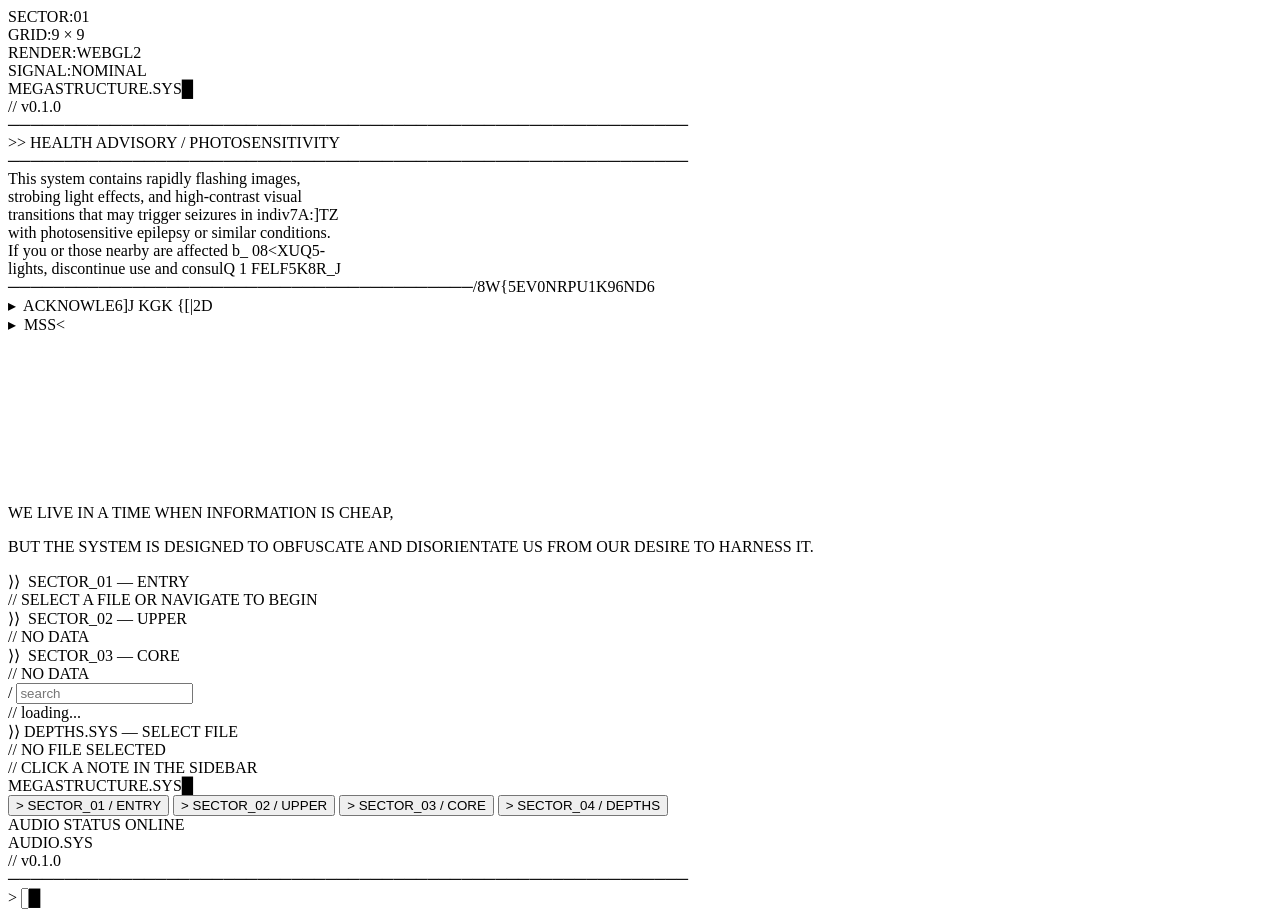
==== commit 2b4e33cc: "feat: double the landing statement, drop the dividing rule Removes the hairline between the two bloc" ====
--- a/frontend/index.html
+++ b/frontend/index.html
@@ -60,7 +60,6 @@
             <span class="mf-line">WE LIVE IN A TIME WHEN</span>
             <span class="mf-line">INFORMATION IS CHEAP,</span>
         </p>
-        <div class="mf-rule" aria-hidden="true"></div>
         <p class="mf-body">
             <span class="mf-line">BUT THE SYSTEM IS DESIGNED</span>
             <span class="mf-line">TO OBFUSCATE AND DISORIENTATE US</span>
--- a/frontend/styles.css
+++ b/frontend/styles.css
@@ -299,19 +299,16 @@
    3D canvas and the menu fully interactive underneath. */
 #manifesto {
     position: fixed;
-    top: clamp(4rem, 10vh, 8.5rem);
-    /* Centred within the space beside the nav rather than within the whole
-       viewport. Reserving room on both sides squeezed the column so hard at
-       mid widths that the headline wrapped; reserving only on the right —
-       where the nav actually is — keeps a wide, readable measure. */
-    left: clamp(1rem, 3vw, 2rem);
-    right: 20rem;
+    /* At this size the headline needs the full measure, so it can no longer
+       share the top band with the nav — it sits below it instead. The rem
+       floor guarantees clearance since the nav's height follows its font
+       size, not the viewport height. */
+    top: max(20rem, 22vh);
+    left: 0;
+    right: 0;
     margin-inline: auto;
     z-index: 20;
-    /* Must shrink explicitly rather than lean on `right`: with left, right
-       and width all set the box is over-constrained, `right` is dropped,
-       and the column overflows into the nav instead of narrowing. */
-    width: min(48rem, calc(100vw - 22rem));
+    width: 92vw;
     font-family: 'TerminalMono', 'Courier New', 'Courier', monospace;
     color: #fff;
     pointer-events: none;
@@ -331,8 +328,10 @@
 .mf-lead {
     text-align: left;
     font-weight: 700;
-    font-size: clamp(20px, 4vw, 54px);
-    line-height: 1.1;
+    /* Sized to fill the measure. The vh term keeps the block from running
+       off the bottom of short windows. */
+    font-size: clamp(28px, min(6.6vw, 10.5vh), 112px);
+    line-height: 1.08;
     /* The two-line break is the composition — never let it reflow */
     white-space: nowrap;
     letter-spacing: 0.015em;
@@ -342,39 +341,17 @@
 
 /* The one focal rule — solid at the centre, dissolving at both ends,
    with tick ends. Non-monotone without being visibly dashed. */
-/* Ranged right, where it leads into the counterpoint block */
-.mf-rule {
-    position: relative;
-    width: clamp(3rem, 6vw, 4.75rem);
-    height: 1px;
-    margin: clamp(1.5rem, 3.2vh, 2.6rem) 0 clamp(1.5rem, 3.2vh, 2.6rem) auto;
-    background: linear-gradient(90deg,
-        transparent 0%, rgba(var(--bone), 0.12) 14%, rgba(var(--bone), 0.46) 42%,
-        rgba(var(--bone), 0.46) 58%, rgba(var(--bone), 0.12) 86%, transparent 100%);
-}
-
-.mf-rule::before,
-.mf-rule::after {
-    content: '';
-    position: absolute;
-    top: -2px;
-    width: 1px;
-    height: 5px;
-    background: rgba(var(--bone), 0.3);
-}
-
-.mf-rule::before { left: 0; }
-.mf-rule::after  { right: 0; }
-
 /* The turn: ranged right, still display-sized but well under the lead,
    and Light against the lead's Bold. The negative margin cancels the
-   trailing letter-space so the ragged-left block sits flush right. */
+   trailing letter-space so the ragged-left block sits flush right.
+   Its top margin carries the separation the rule used to provide. */
 .mf-body {
     text-align: right;
-    font-size: clamp(12px, 2.05vw, 27px);
-    line-height: 1.5;
+    font-size: clamp(16px, min(3.3vw, 5.2vh), 56px);
+    line-height: 1.45;
     letter-spacing: 0.085em;
     margin-right: -0.085em;
+    margin-top: clamp(1.4rem, 4vh, 3.2rem);
     color: rgba(255, 255, 255, 0.55);
     text-shadow: 0 0 10px rgba(255,255,255,0.22);
 }
@@ -387,21 +364,19 @@
     transform: translateY(-0.6rem);
 }
 
-/* Below ~900px reserving side room would squeeze the column too far, so
-   the statement drops beneath the nav and takes the full width instead. */
 @media (max-width: 900px) {
-    /* The nav's height is driven by its font size, not by viewport height, so
-       a pure vh offset collides on short screens — the rem floor guarantees
-       clearance beneath it at any height. */
     #manifesto {
-        top: max(19rem, 30vh);
-        /* Below the nav now, so it can use the full width again */
-        left: 0;
-        right: 0;
-        width: 88vw;
+        top: max(19rem, 28vh);
+        width: 94vw;
     }
-    .mf-lead { font-size: clamp(17px, 6.3vw, 30px); letter-spacing: 0.01em; }
-    .mf-body { font-size: clamp(11px, 3.8vw, 18px); letter-spacing: 0.07em; margin-right: -0.07em; }
+    /* The headline already fills the width here, so it can only grow as far
+       as the viewport allows before the two-line break would break. */
+    .mf-lead { font-size: clamp(15px, 6.8vw, 40px); letter-spacing: 0.01em; }
+    .mf-body {
+        font-size: clamp(11px, 4.1vw, 24px);
+        letter-spacing: 0.07em;
+        margin-right: -0.07em;
+    }
 }
 
 /* ── shared panel base ────────────────────────────────────── */
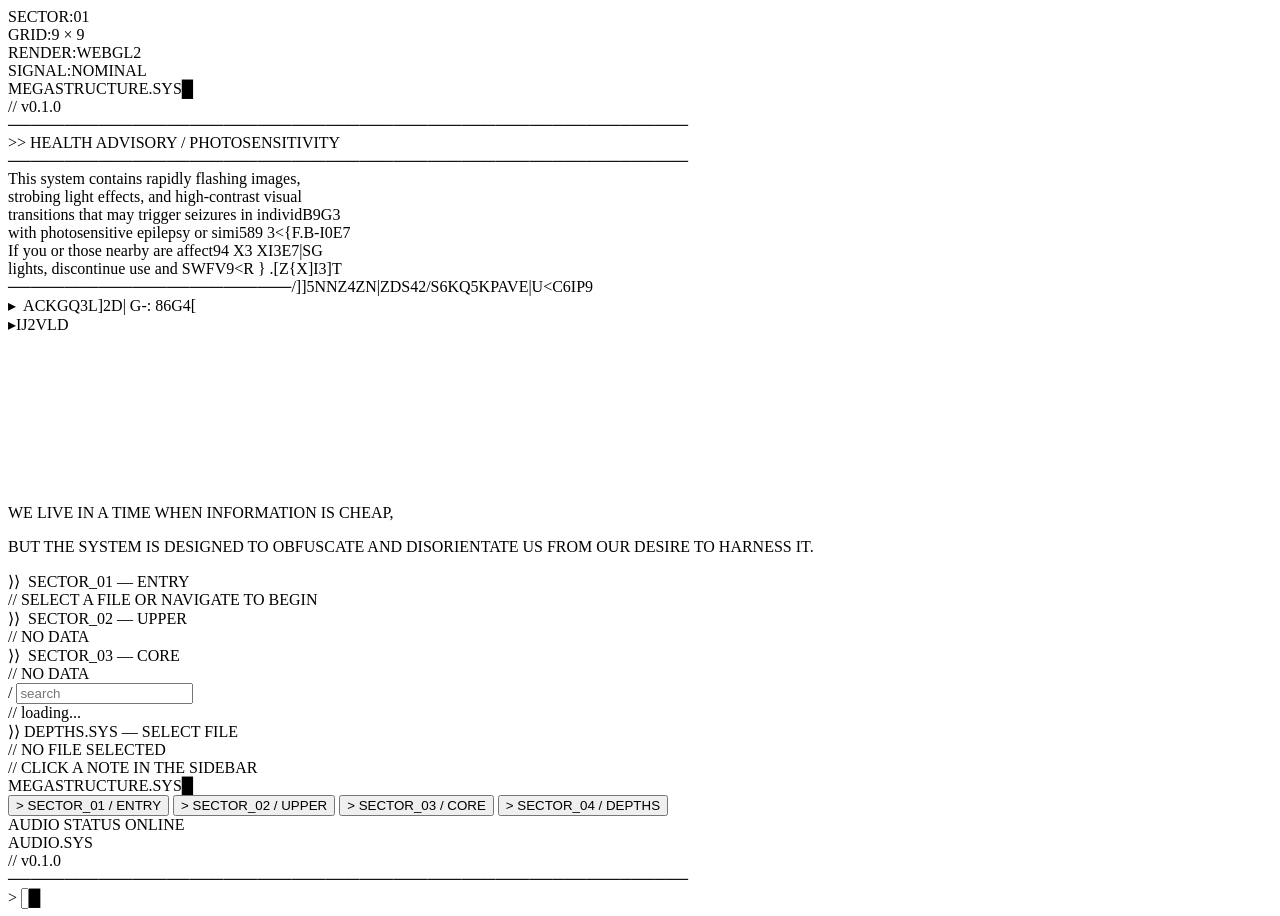
==== commit bde62c78: "feat: rewrite the bass as a part that plays with the drums The bass stepped through a fixed eight-in" ====
--- a/frontend/index.html
+++ b/frontend/index.html
@@ -162,7 +162,7 @@
          plain script tags keep the same URL every deploy, so a browser
          or CDN cache can silently serve a stale copy after a redeploy.
          Bump this query string whenever any of these files change. -->
-    <script src="assets/music.js?v=5"></script>
+    <script src="assets/music.js?v=6"></script>
     <script src="assets/scramble.js?v=7"></script>
     <script src="assets/title.js?v=4"></script>
     <script src="assets/synth-ui.js?v=1"></script>
@@ -170,3 +170,4 @@
     <script src="assets/ascii-vis.js?v=5"></script>
 </body>
 </html>
+
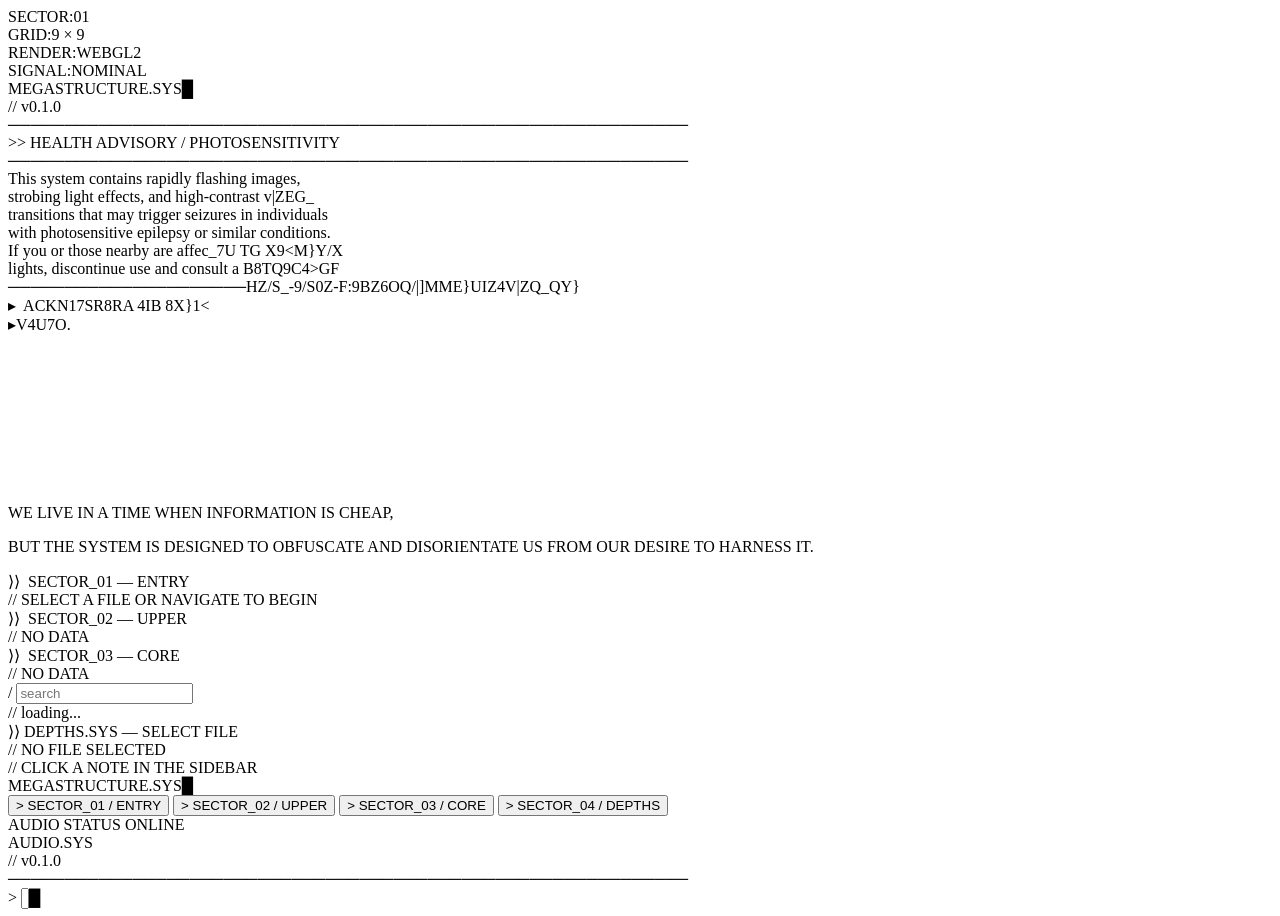
==== commit 61935a90: "feat: redraw the eye/radial visualiser scene as a cross Extends the vertical stroke by a row and pad" ====
--- a/frontend/index.html
+++ b/frontend/index.html
@@ -167,7 +167,7 @@
     <script src="assets/title.js?v=4"></script>
     <script src="assets/synth-ui.js?v=1"></script>
     <script src="assets/audio-sys.js?v=4"></script>
-    <script src="assets/ascii-vis.js?v=5"></script>
+    <script src="assets/ascii-vis.js?v=6"></script>
 </body>
 </html>
 
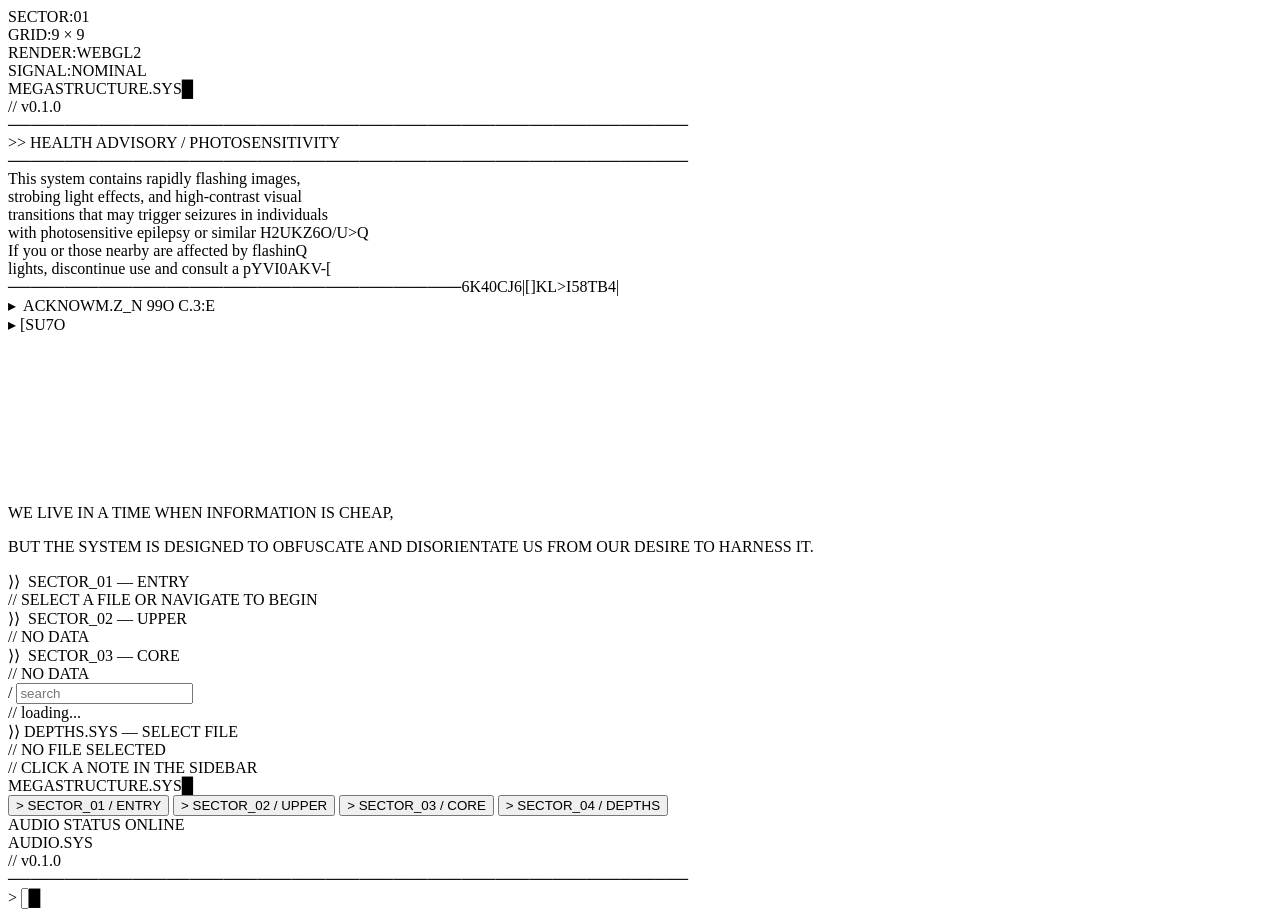
==== commit 0d281b4c: "feat: voice-led harmony, longer progressions, section-driven chord rate Voice leading — every chord " ====
--- a/frontend/index.html
+++ b/frontend/index.html
@@ -162,7 +162,7 @@
          plain script tags keep the same URL every deploy, so a browser
          or CDN cache can silently serve a stale copy after a redeploy.
          Bump this query string whenever any of these files change. -->
-    <script src="assets/music.js?v=6"></script>
+    <script src="assets/music.js?v=7"></script>
     <script src="assets/scramble.js?v=7"></script>
     <script src="assets/title.js?v=4"></script>
     <script src="assets/synth-ui.js?v=1"></script>
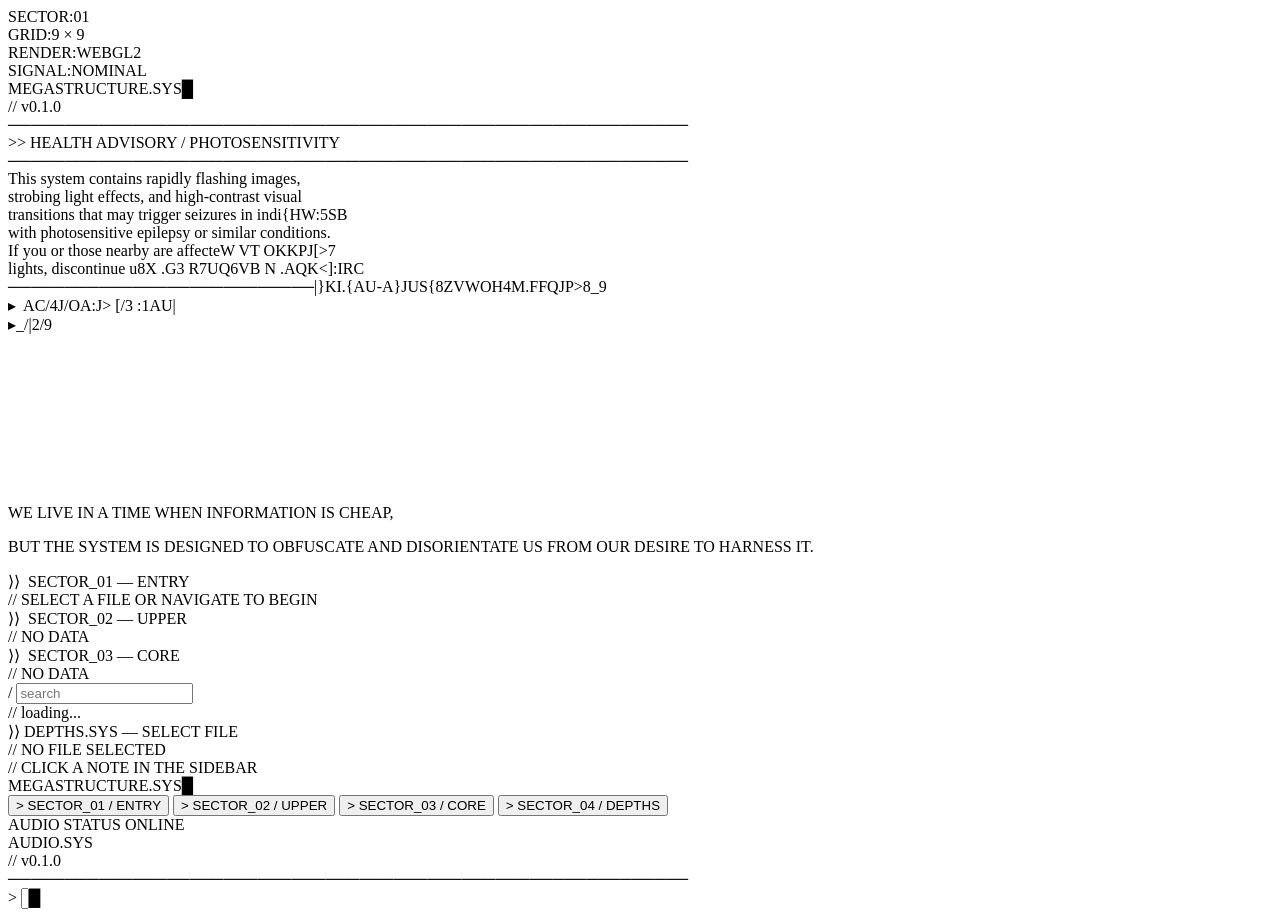
==== commit 30889eaa: "feat: CTIGEN.SYS — procedural coherence-tomography imagery New terminal command opening a generator " ====
--- a/frontend/index.html
+++ b/frontend/index.html
@@ -166,7 +166,8 @@
     <script src="assets/scramble.js?v=7"></script>
     <script src="assets/title.js?v=4"></script>
     <script src="assets/synth-ui.js?v=1"></script>
-    <script src="assets/audio-sys.js?v=4"></script>
+    <script src="assets/cti-gen.js?v=1"></script>
+    <script src="assets/audio-sys.js?v=5"></script>
     <script src="assets/ascii-vis.js?v=6"></script>
 </body>
 </html>
--- a/frontend/styles.css
+++ b/frontend/styles.css
@@ -1108,6 +1108,24 @@
     text-shadow: 0 0 6px rgba(255,255,255,0.55), 0 0 16px rgba(255,255,255,0.2);
 }
 
+/* ── CTIGEN panel ───────────────────────────────────────────────── */
+
+.cti-panel {
+    margin: 0.4rem 0 0.2rem;
+    line-height: 1.5;
+    user-select: none;
+}
+
+.cti-canvas {
+    display: block;
+    width: 100%;
+    height: clamp(150px, 32vh, 300px);
+    background: #000;
+    margin-bottom: 0.6rem;
+    /* Registration marks, same drafting language as the panels */
+    outline: 1px solid rgba(var(--bone), 0.07);
+}
+
 /* ── SYNTH control panel (inside the AUDIO.SYS output pane) ─────── */
 
 .synth-panel {
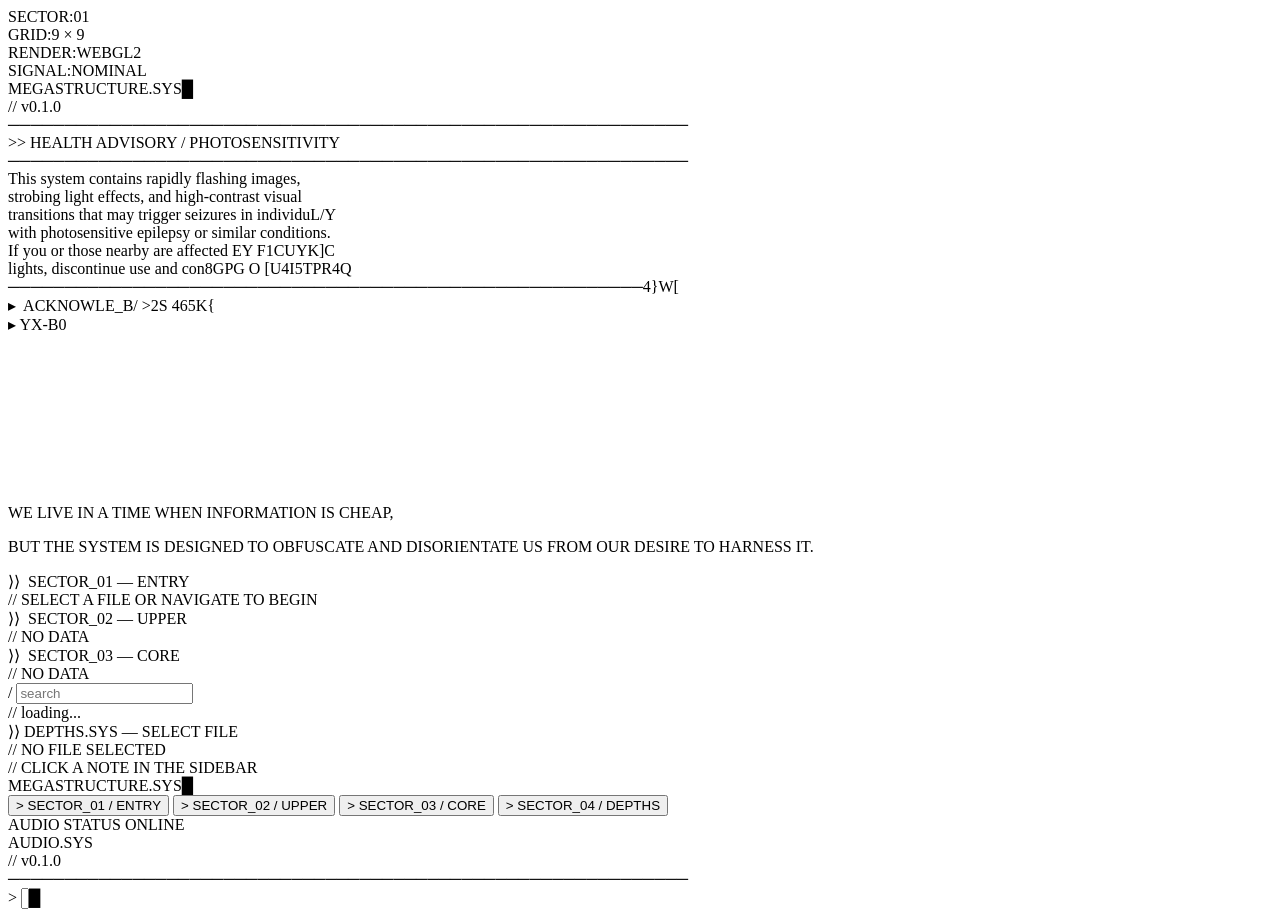
==== commit 2f4a57d9: "feat: CTIGEN tissue geometries, pixel sizing, splice and PNG export Tissue geometries — separates wh" ====
--- a/frontend/index.html
+++ b/frontend/index.html
@@ -166,7 +166,7 @@
     <script src="assets/scramble.js?v=7"></script>
     <script src="assets/title.js?v=4"></script>
     <script src="assets/synth-ui.js?v=1"></script>
-    <script src="assets/cti-gen.js?v=1"></script>
+    <script src="assets/cti-gen.js?v=2"></script>
     <script src="assets/audio-sys.js?v=5"></script>
     <script src="assets/ascii-vis.js?v=6"></script>
 </body>
--- a/frontend/styles.css
+++ b/frontend/styles.css
@@ -1116,13 +1116,14 @@
     user-select: none;
 }
 
+/* Width/height come from the generator in real pixels so the export is
+   exactly the requested size; max-width only scales the *display* down
+   when the requested width overflows the panel. */
 .cti-canvas {
     display: block;
-    width: 100%;
-    height: clamp(150px, 32vh, 300px);
+    max-width: 100%;
     background: #000;
     margin-bottom: 0.6rem;
-    /* Registration marks, same drafting language as the panels */
     outline: 1px solid rgba(var(--bone), 0.07);
 }
 
